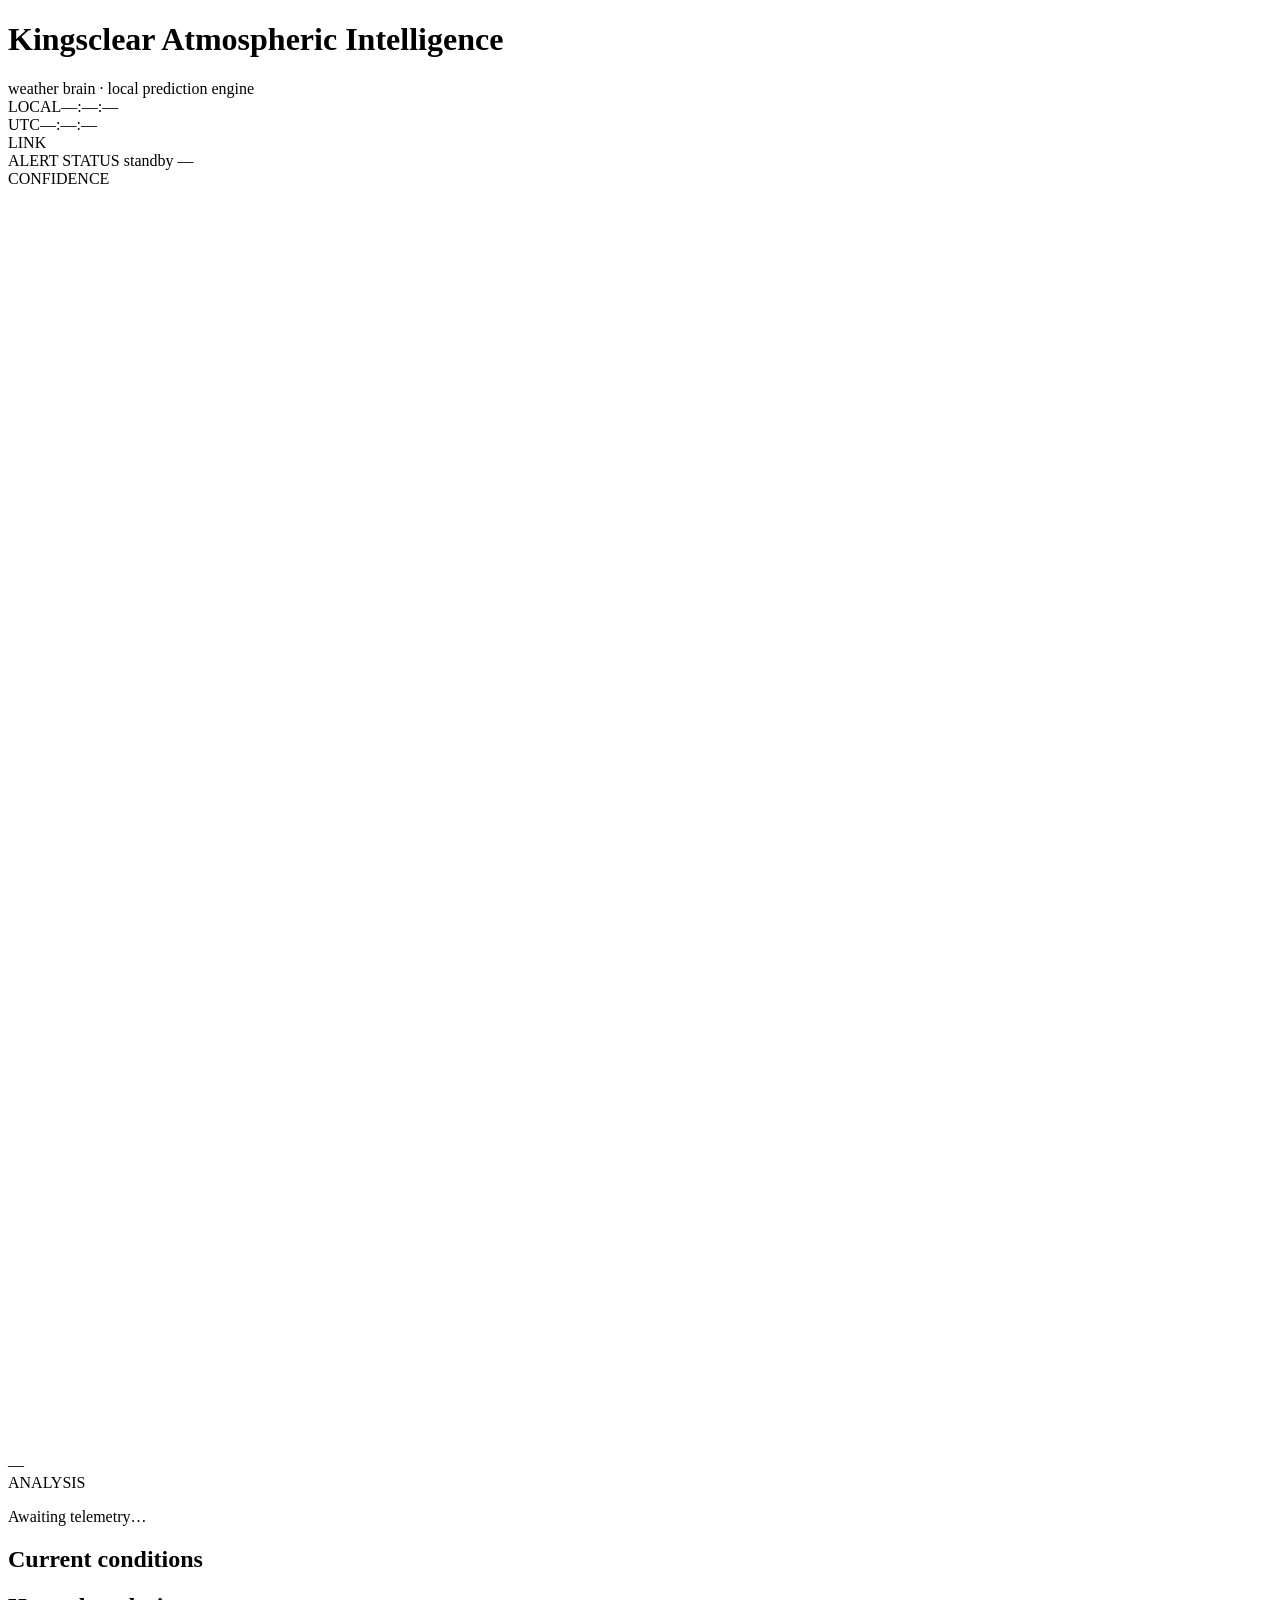
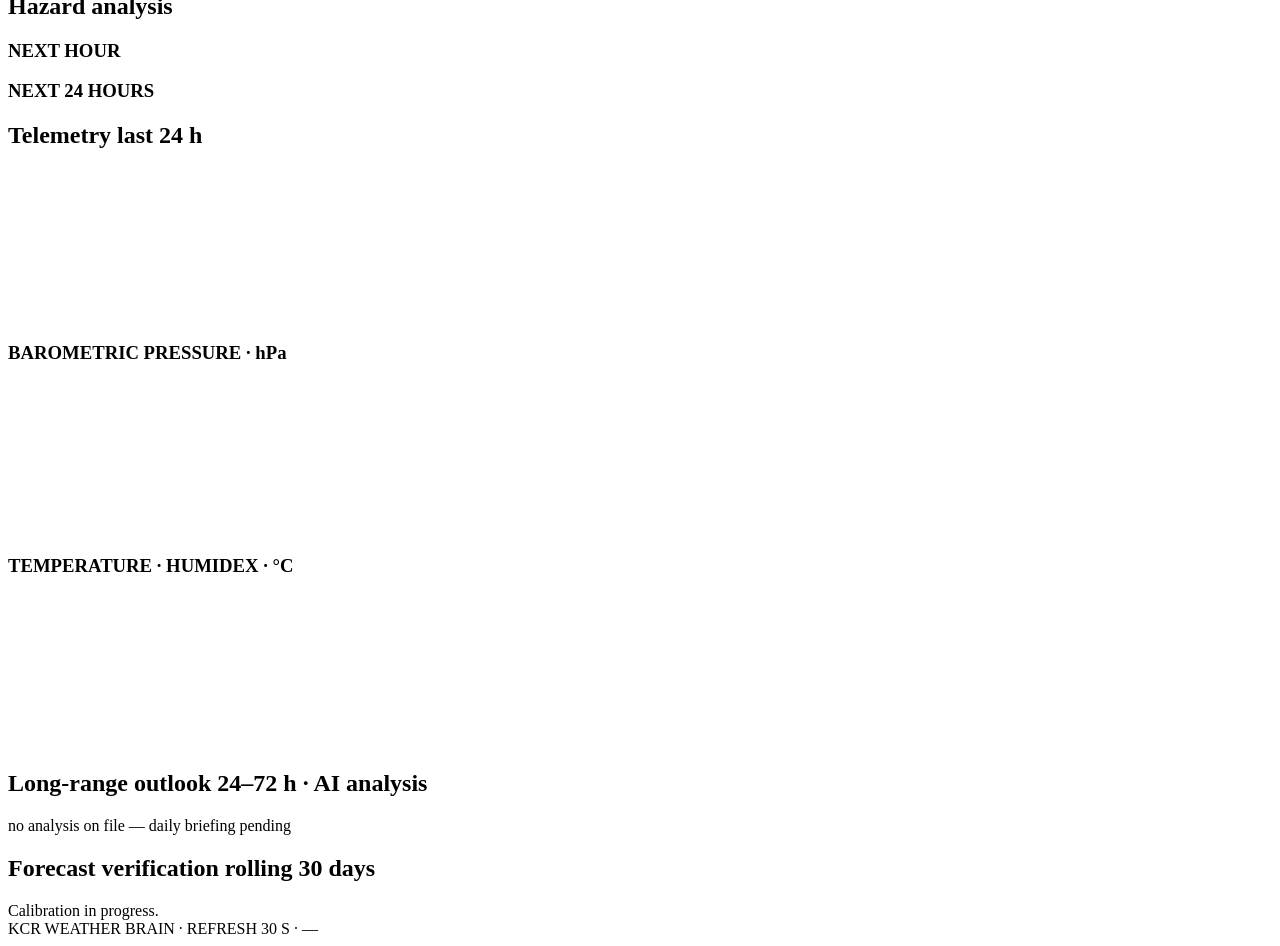
==== console/static/index.html @ 77b0db88 "Add atmospheric command console + AI forecast sensor New `console` docker service: Flask + MQTT sing" ====
<!DOCTYPE html>
<html lang="en">
<head>
<meta charset="utf-8">
<meta name="viewport" content="width=device-width, initial-scale=1">
<title>Kingsclear Atmospheric Intelligence</title>
<link rel="preconnect" href="https://fonts.googleapis.com">
<link href="https://fonts.googleapis.com/css2?family=Space+Grotesk:wght@400;500;600;700&family=IBM+Plex+Mono:wght@400;500;600&display=swap" rel="stylesheet">
<link rel="stylesheet" href="/static/console.css">
</head>
<body>
<div id="frame">

  <header id="topbar">
    <div class="brand">
      <span class="brand-dot"></span>
      <div>
        <h1>Kingsclear Atmospheric Intelligence</h1>
        <span class="brand-sub">weather brain &middot; local prediction engine</span>
      </div>
    </div>
    <div class="top-right">
      <div class="clock-cell"><span class="micro">LOCAL</span><span id="clock" class="mono">—:—:—</span></div>
      <div class="clock-cell"><span class="micro">UTC</span><span id="clock-utc" class="mono">—:—:—</span></div>
      <div id="link-chip" class="chip chip-down"><span class="chip-dot"></span><span id="link-label">LINK</span></div>
    </div>
  </header>

  <!-- status row -->
  <section id="status-row">
    <div id="alert-card" class="card level-normal">
      <span class="micro">ALERT STATUS</span>
      <span id="alert-level" class="alert-word">standby</span>
      <span id="official-alert" class="official">—</span>
    </div>
    <div class="card gauge-card">
      <span class="micro">CONFIDENCE</span>
      <div class="gauge-wrap">
        <svg id="confidence-gauge" viewBox="0 0 120 120"></svg>
        <span id="confidence" class="gauge-num mono">—</span>
      </div>
    </div>
    <div class="card grow">
      <span class="micro">ANALYSIS</span>
      <p id="explanation" class="analysis">Awaiting telemetry…</p>
      <div id="imminent" class="imminent hidden">
        <span class="imm-dot"></span>
        <span id="imminent-text"></span>
        <span id="imminent-eta" class="mono"></span>
      </div>
    </div>
  </section>

  <!-- sensors -->
  <section class="card panel">
    <h2><span class="tick t-sand"></span>Current conditions</h2>
    <div class="env-grid" id="env-grid"></div>
  </section>

  <!-- hazards -->
  <section class="card panel">
    <h2><span class="tick t-amber"></span>Hazard analysis</h2>
    <div class="hazard-cols">
      <div class="hazard-col">
        <h3 class="micro">NEXT HOUR</h3>
        <div id="hazards-1h"></div>
      </div>
      <div class="hazard-col">
        <h3 class="micro">NEXT 24 HOURS</h3>
        <div id="hazards-24h"></div>
      </div>
    </div>
  </section>

  <!-- telemetry -->
  <section class="card panel">
    <h2><span class="tick t-blue"></span>Telemetry <span class="h-side">last 24 h</span></h2>
    <div id="trend-legend" class="legend"></div>
    <div id="trend-wrap" class="chart-wrap tall"><svg id="trend-svg"></svg><div id="trend-tip" class="tip hidden"></div></div>
    <div class="env-charts">
      <div>
        <h3 class="micro chart-title">BAROMETRIC PRESSURE · hPa</h3>
        <div class="chart-wrap"><svg id="pressure-svg"></svg><div id="pressure-tip" class="tip hidden"></div></div>
      </div>
      <div>
        <h3 class="micro chart-title">TEMPERATURE · HUMIDEX · °C</h3>
        <div class="chart-wrap"><svg id="temp-svg"></svg><div id="temp-tip" class="tip hidden"></div></div>
      </div>
    </div>
  </section>

  <!-- AI forecast -->
  <section class="card panel">
    <h2><span class="tick t-teal"></span>Long-range outlook <span class="h-side">24–72 h &middot; AI analysis</span></h2>
    <div id="forecast-meta" class="micro forecast-meta">no analysis on file — daily briefing pending</div>
    <div id="forecast-text" class="forecast-text"></div>
  </section>

  <!-- verification -->
  <section class="card panel">
    <h2><span class="tick t-coral"></span>Forecast verification <span class="h-side">rolling 30 days</span></h2>
    <div id="verify-body" class="verify-body">Calibration in progress.</div>
  </section>

  <footer id="foot" class="micro">KCR WEATHER BRAIN · REFRESH 30 S · <span id="last-update">—</span></footer>
</div>
<script src="/static/console.js"></script>
</body>
</html>
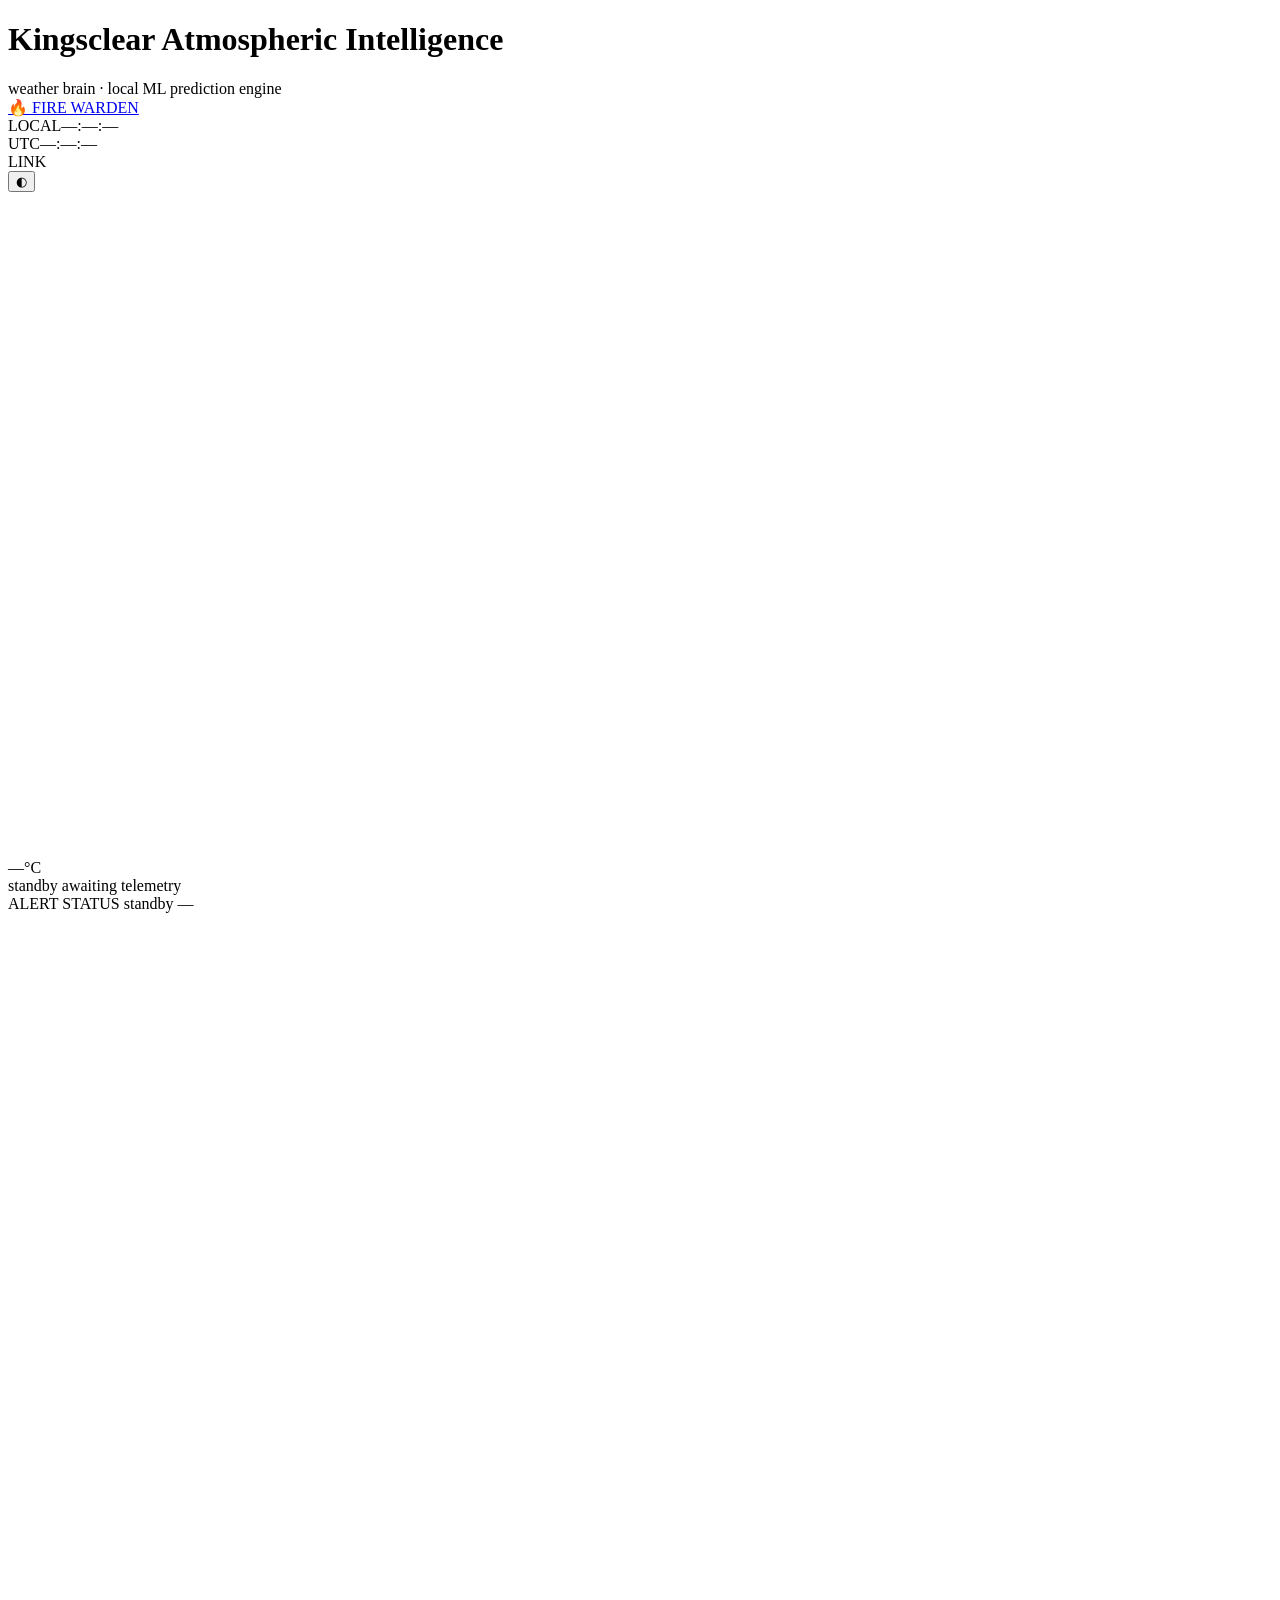
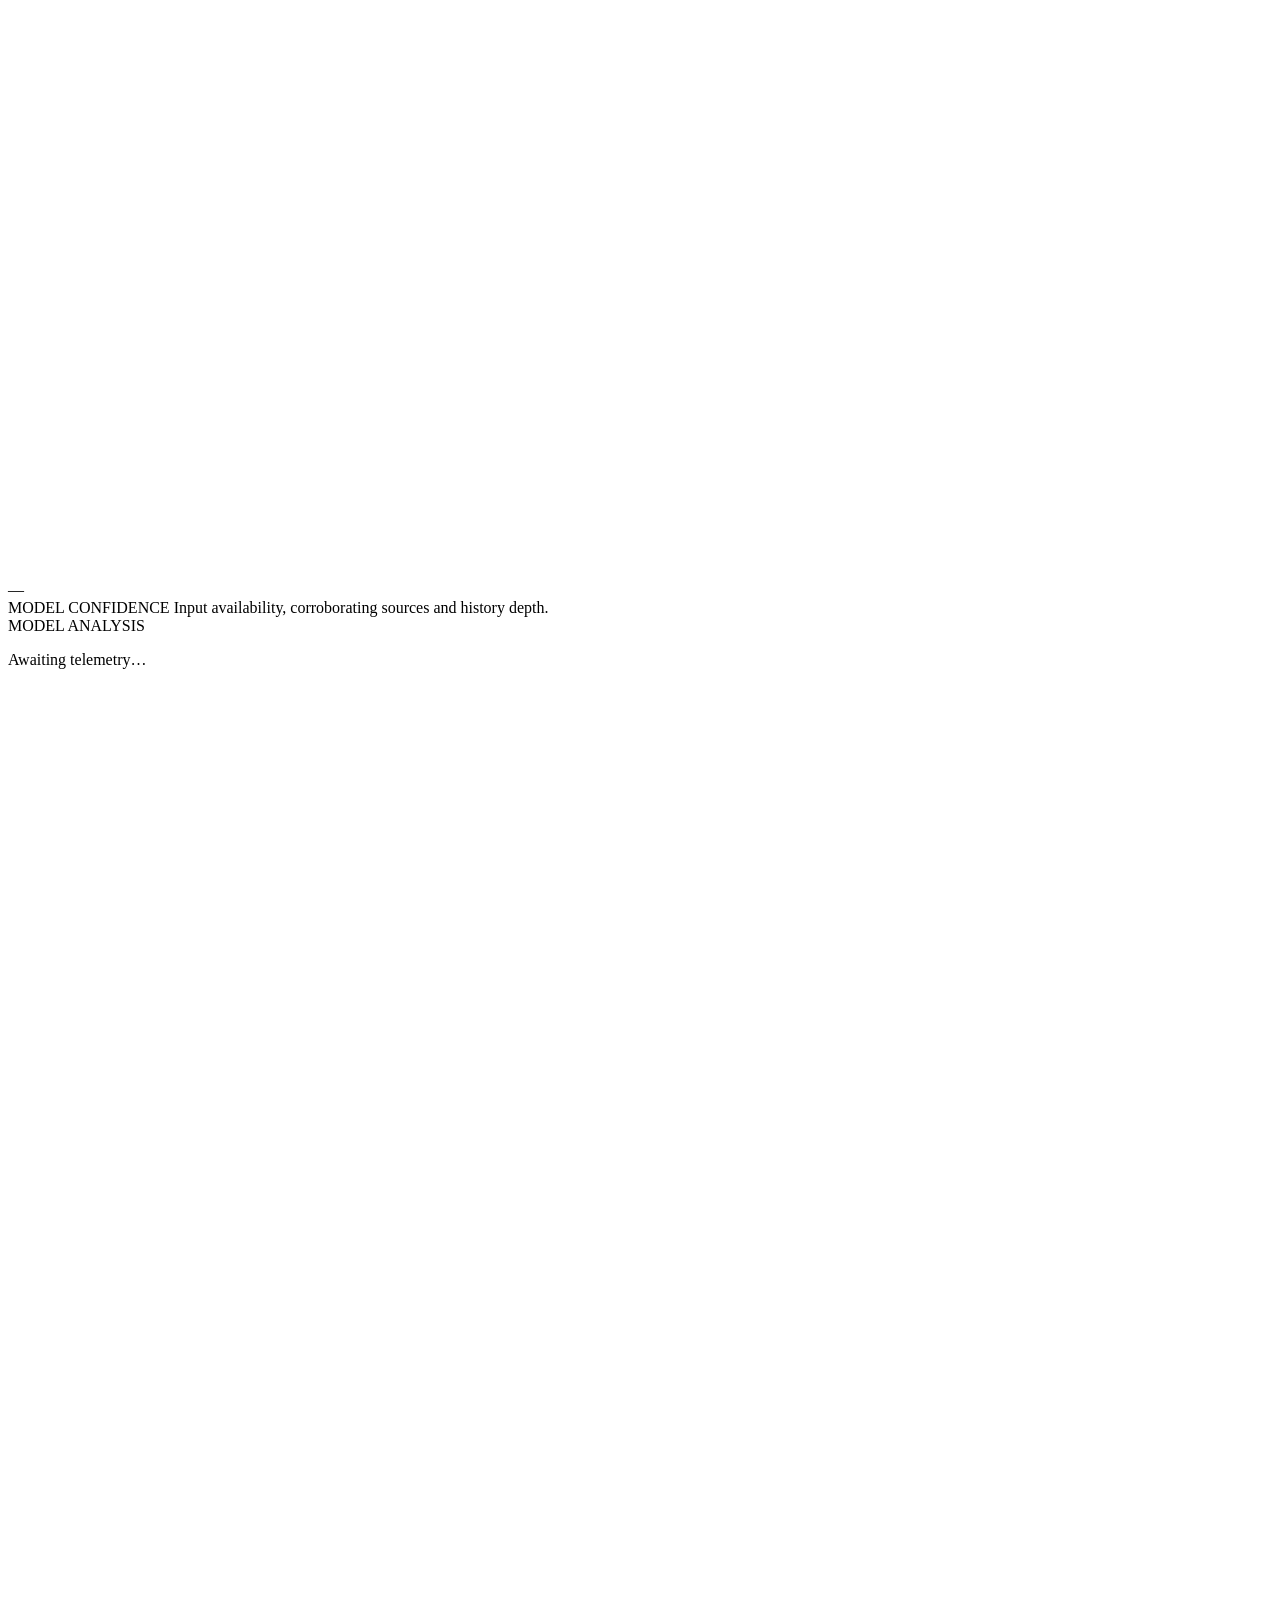
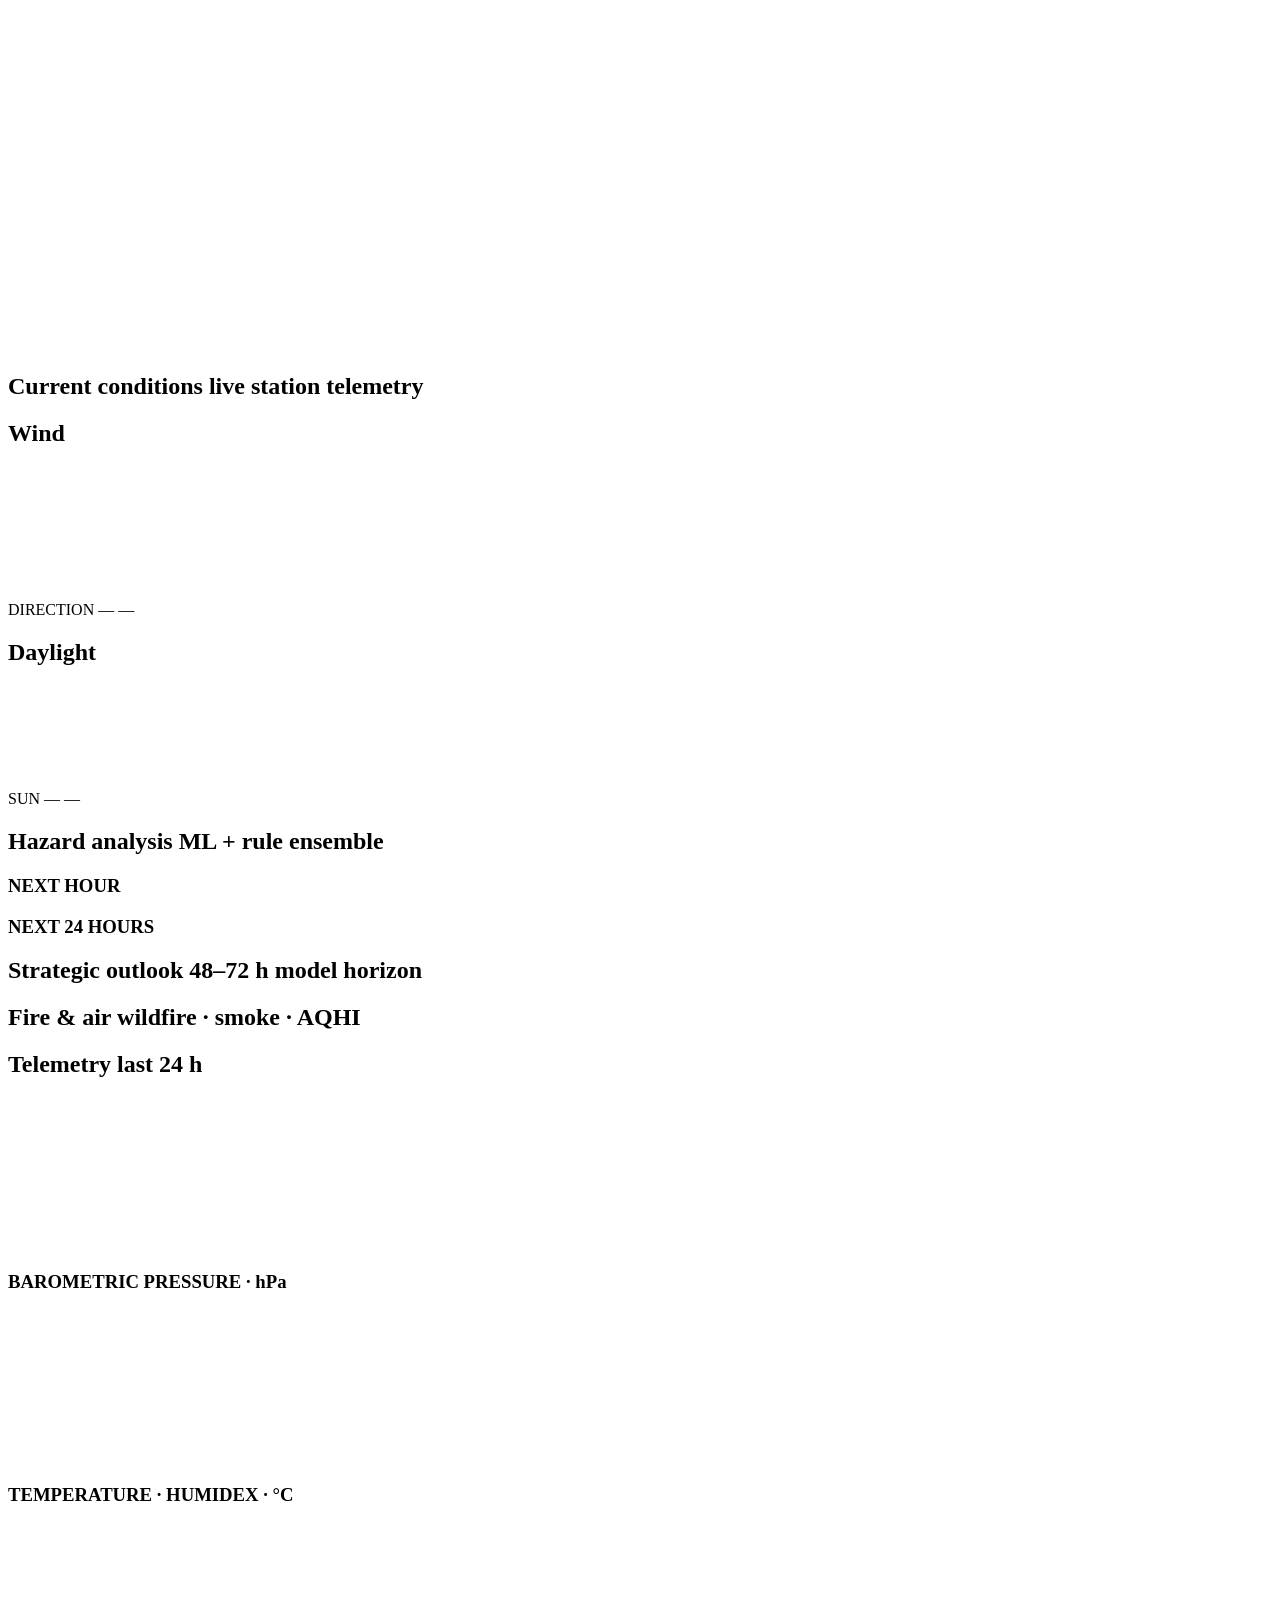
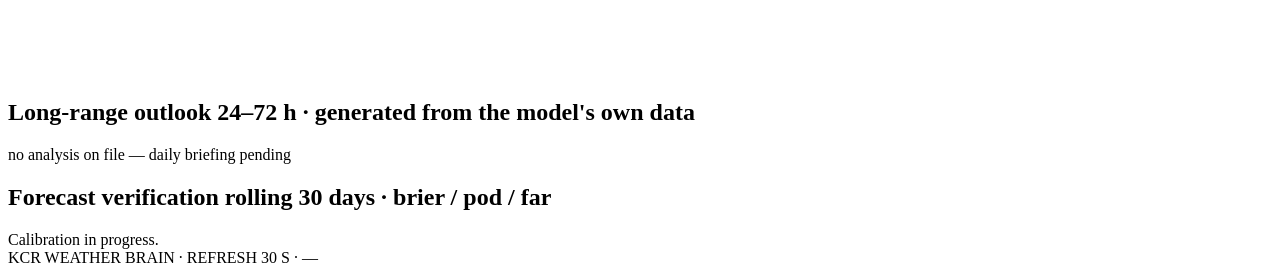
==== commit 31c526d3: "Console v2 + fire warden console + honest confidence + fire sensors Engine: - Confidence is now hone" ====
--- a/console/static/index.html
+++ b/console/static/index.html
@@ -2,11 +2,19 @@
 <html lang="en">
 <head>
 <meta charset="utf-8">
-<meta name="viewport" content="width=device-width, initial-scale=1">
+<meta name="viewport" content="width=device-width, initial-scale=1, viewport-fit=cover">
 <title>Kingsclear Atmospheric Intelligence</title>
 <link rel="preconnect" href="https://fonts.googleapis.com">
 <link href="https://fonts.googleapis.com/css2?family=Space+Grotesk:wght@400;500;600;700&family=IBM+Plex+Mono:wght@400;500;600&display=swap" rel="stylesheet">
 <link rel="stylesheet" href="/static/console.css">
+<script>
+  // Apply saved/preferred theme before first paint to avoid a flash.
+  (function () {
+    var saved = localStorage.getItem("kcr-theme");
+    var theme = saved || (matchMedia("(prefers-color-scheme: light)").matches ? "light" : "dark");
+    document.documentElement.setAttribute("data-theme", theme);
+  })();
+</script>
 </head>
 <body>
 <div id="frame">
@@ -16,50 +24,96 @@
       <span class="brand-dot"></span>
       <div>
         <h1>Kingsclear Atmospheric Intelligence</h1>
-        <span class="brand-sub">weather brain &middot; local prediction engine</span>
+        <span class="brand-sub">weather brain &middot; local ML prediction engine</span>
       </div>
     </div>
     <div class="top-right">
+      <a class="chip" href="/fire">🔥 FIRE WARDEN</a>
       <div class="clock-cell"><span class="micro">LOCAL</span><span id="clock" class="mono">—:—:—</span></div>
       <div class="clock-cell"><span class="micro">UTC</span><span id="clock-utc" class="mono">—:—:—</span></div>
       <div id="link-chip" class="chip chip-down"><span class="chip-dot"></span><span id="link-label">LINK</span></div>
+      <button id="theme-toggle" title="Toggle light/dark">◐</button>
     </div>
   </header>
 
-  <!-- status row -->
-  <section id="status-row">
-    <div id="alert-card" class="card level-normal">
-      <span class="micro">ALERT STATUS</span>
-      <span id="alert-level" class="alert-word">standby</span>
-      <span id="official-alert" class="official">—</span>
+  <!-- hero row: animated scene | alert + confidence | analysis -->
+  <section id="hero-row">
+    <div id="hero-scene">
+      <svg id="hero-svg" viewBox="0 0 400 210" preserveAspectRatio="xMidYMid slice"></svg>
+      <div class="hero-readout">
+        <div class="hero-temp"><span id="hero-temp">—</span><span class="unit">°C</span></div>
+        <div class="hero-cond">
+          <span id="hero-cond-name" class="cond-name">standby</span>
+          <span id="hero-cond-sub" class="cond-sub">awaiting telemetry</span>
+        </div>
+      </div>
+      <div class="hero-chips" id="hero-chips"></div>
     </div>
-    <div class="card gauge-card">
-      <span class="micro">CONFIDENCE</span>
-      <div class="gauge-wrap">
-        <svg id="confidence-gauge" viewBox="0 0 120 120"></svg>
-        <span id="confidence" class="gauge-num mono">—</span>
+
+    <div id="status-col">
+      <div id="alert-card" class="card level-normal">
+        <span class="micro">ALERT STATUS</span>
+        <span id="alert-level" class="alert-word">standby</span>
+        <span id="official-alert" class="official">—</span>
+      </div>
+      <div class="card gauge-card">
+        <div class="gauge-wrap">
+          <svg id="confidence-gauge" viewBox="0 0 120 120"></svg>
+          <span id="confidence" class="gauge-num mono">—</span>
+        </div>
+        <div class="gauge-side">
+          <span class="micro">MODEL CONFIDENCE</span>
+          <span id="confidence-desc" class="desc">Input availability, corroborating sources and history depth.</span>
+        </div>
       </div>
     </div>
-    <div class="card grow">
-      <span class="micro">ANALYSIS</span>
+
+    <div id="analysis-card" class="card">
+      <span class="micro">MODEL ANALYSIS</span>
       <p id="explanation" class="analysis">Awaiting telemetry…</p>
       <div id="imminent" class="imminent hidden">
-        <span class="imm-dot"></span>
-        <span id="imminent-text"></span>
-        <span id="imminent-eta" class="mono"></span>
+        <div class="imm-ring"><svg id="imm-svg" viewBox="0 0 40 40"></svg><span id="imm-min" class="imm-min"></span></div>
+        <span id="imminent-text" class="imm-text"></span>
       </div>
+      <div id="ml-line" class="ml-line"></div>
     </div>
   </section>
 
   <!-- sensors -->
   <section class="card panel">
-    <h2><span class="tick t-sand"></span>Current conditions</h2>
+    <h2><span class="tick t-sand"></span>Current conditions <span class="h-side">live station telemetry</span></h2>
     <div class="env-grid" id="env-grid"></div>
+  </section>
+
+  <!-- instruments: wind compass + daylight arc -->
+  <section class="dual-row">
+    <div class="card panel">
+      <h2><span class="tick t-olive"></span>Wind</h2>
+      <div class="instrument">
+        <svg id="compass" viewBox="0 0 130 130" width="130" height="130"></svg>
+        <div class="inst-side">
+          <span class="micro">DIRECTION</span>
+          <span id="wind-dir" class="inst-big">—</span>
+          <span id="wind-detail" class="inst-sub">—</span>
+        </div>
+      </div>
+    </div>
+    <div class="card panel">
+      <h2><span class="tick t-gold"></span>Daylight</h2>
+      <div class="instrument">
+        <svg id="daylight" viewBox="0 0 170 100" width="170" height="100"></svg>
+        <div class="inst-side">
+          <span class="micro">SUN</span>
+          <span id="sun-times" class="inst-big" style="font-size:16px">—</span>
+          <span id="sun-detail" class="inst-sub">—</span>
+        </div>
+      </div>
+    </div>
   </section>
 
   <!-- hazards -->
   <section class="card panel">
-    <h2><span class="tick t-amber"></span>Hazard analysis</h2>
+    <h2><span class="tick t-amber"></span>Hazard analysis <span class="h-side">ML + rule ensemble</span></h2>
     <div class="hazard-cols">
       <div class="hazard-col">
         <h3 class="micro">NEXT HOUR</h3>
@@ -70,6 +124,18 @@
         <div id="hazards-24h"></div>
       </div>
     </div>
+  </section>
+
+  <!-- strategic outlook -->
+  <section class="card panel">
+    <h2><span class="tick t-blue"></span>Strategic outlook <span class="h-side">48–72 h model horizon</span></h2>
+    <div class="outlook-grid" id="outlook-grid"></div>
+  </section>
+
+  <!-- fire & air -->
+  <section class="card panel">
+    <h2><span class="tick t-coral"></span>Fire &amp; air <span class="h-side">wildfire · smoke · AQHI</span></h2>
+    <div class="fire-strip" id="fire-strip"></div>
   </section>
 
   <!-- telemetry -->
@@ -91,18 +157,18 @@
 
   <!-- AI forecast -->
   <section class="card panel">
-    <h2><span class="tick t-teal"></span>Long-range outlook <span class="h-side">24–72 h &middot; AI analysis</span></h2>
+    <h2><span class="tick t-teal"></span>Long-range outlook <span class="h-side">24–72 h &middot; generated from the model's own data</span></h2>
     <div id="forecast-meta" class="micro forecast-meta">no analysis on file — daily briefing pending</div>
     <div id="forecast-text" class="forecast-text"></div>
   </section>
 
   <!-- verification -->
   <section class="card panel">
-    <h2><span class="tick t-coral"></span>Forecast verification <span class="h-side">rolling 30 days</span></h2>
+    <h2><span class="tick t-coral"></span>Forecast verification <span class="h-side">rolling 30 days &middot; brier / pod / far</span></h2>
     <div id="verify-body" class="verify-body">Calibration in progress.</div>
   </section>
 
-  <footer id="foot" class="micro">KCR WEATHER BRAIN · REFRESH 30 S · <span id="last-update">—</span></footer>
+  <footer id="foot">KCR WEATHER BRAIN · REFRESH 30 S · <span id="last-update">—</span></footer>
 </div>
 <script src="/static/console.js"></script>
 </body>
